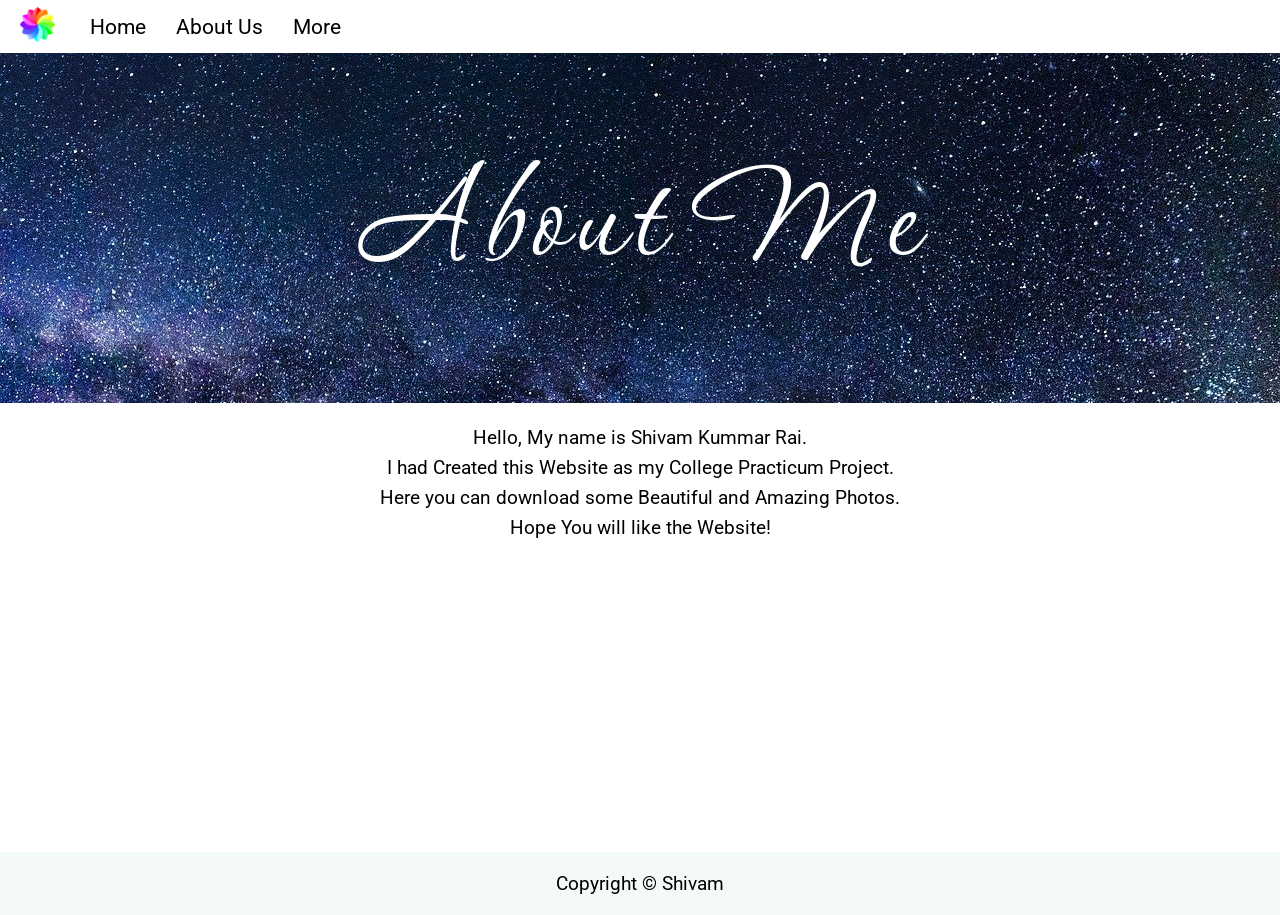
==== about.html @ 2e1bc5c0 "Add files via upload" ====
<!DOCTYPE html>
<html lang="en">
<head>
    <meta charset="UTF-8">
    <meta http-equiv="X-UA-Compatible" content="IE=edge">
    <meta name="viewport" content="width=device-width, initial-scale=1.0">
    <link rel="stylesheet" href="stylesheet.css">
    <link rel="preconnect" href="https://fonts.googleapis.com">
    <link rel="preconnect" href="https://fonts.gstatic.com" crossorigin>
    <link href="https://fonts.googleapis.com/css2?family=Corinthia:wght@400;700&family=Poppins:ital,wght@0,100;0,200;0,300;0,400;0,500;0,600;0,700;0,800;1,100;1,200;1,300;1,400;1,500;1,600;1,700;1,800&family=Roboto:ital,wght@0,100;0,300;0,400;0,500;0,700;0,900;1,100;1,300;1,400;1,500;1,700;1,900&display=swap" rel="stylesheet">
    <link rel="stylesheet" href="https://cdnjs.cloudflare.com/ajax/libs/font-awesome/6.0.0-beta3/css/all.min.css" integrity="sha512-Fo3rlrZj/k7ujTnHg4CGR2D7kSs0v4LLanw2qksYuRlEzO+tcaEPQogQ0KaoGN26/zrn20ImR1DfuLWnOo7aBA==" crossorigin="anonymous" referrerpolicy="no-referrer" />
    <title>Pick Photo-AboutUs</title>
</head>
<body>

    <nav class="navBar">
        <div class="logo">
            <img src="logo.png" alt="">
        </div>

        <div class="navItem">
            <ul class="list">
               <li><a href="index.html">Home</a></li>
               <li><a href="about.html">About Us</a></li>
               <li><a href="">More</a></li>
            </ul>
        </div>
    </nav>

    <div class="bg">
       <p>About Me</p>
    </div>
    
    <div class="about">
        <p>Hello, My name is Shivam Kummar Rai. <br>
            I had Created this Website as my College Practicum Project. <br>
            Here you can download some Beautiful and Amazing Photos. <br>
            Hope You will like the Website!</p>
    </div>
    <footer>
       <p>Copyright &copy;  Shivam</p> 
    </footer>


</body>
</html>



<!-- <div class="imglink">
    <div class="icon"><i class="fa-solid fa-share"></i></div>
    <div class="icon"><i class="fa-solid fa-heart"></i></div>
    <div class="icon"><i class="fa-solid fa-download"></i></div>
    <div class="icon"><i class="fa-solid fa-tag"></i></i></div>
 </div> -->
---- stylesheet.css ----
*{
    margin: 0px;
    padding: 0px;
    /* font-family: 'Corinthia', cursive;
    font-family: 'Poppins', sans-serif;
    font-family: 'Roboto', sans-serif */
}

html{
    scroll-behavior: smooth;
}

.logo img{
    height: 35px;
    padding: 7px 20px ;
}

.navBar{
    background-color: F4F9F9;
    display: flex;
    align-items: center;
    
}

.list{
    display: flex;
}

.list li{
    padding: 10px 15px;
    list-style: none;
    font-family: 'Roboto', sans-serif;
    
    
} 
 
.list li a{
    font-size: 1.3rem;
    color: black;
    text-decoration: none;
    transition: border-bottom 0.4s ease;
}

.list li a:hover{
    color: #A4EBF3;
    border-bottom: 4px solid #A4EBF3;
}

.bg{
    background: url("bg.jpg");
    height: 350px;
    width: 100%;
    display: flex;
    justify-content: center;
    align-items: center;
}

.bg p{
    color: white;
    font-family: 'Corinthia', cursive;
    letter-spacing: 7px;
    font-size: 10rem;
    z-index: 2;
    transition: color 0.3s ease;
    transition: font-size 0.3s ease; 
}

.bg p:hover{
    color: #A4EBF3;
    font-size: 11rem;
    
}




.gallery{
    margin: 1.5rem ;
    display: grid;
    grid-template-columns: repeat(auto-fit,minmax(360px,1fr));
    grid-gap: 0.7rem ;
}

.gallery-item{
    border-radius: 12px;
    background-color: #CCF2F4;
    height: auto;
    display: flex;
    flex-direction: column;
    justify-content: center;
    /* align-items: center; */
}

.gallery-item img{

    border-radius: 12px 12px 0px 0px;
    width: 100%;
    height: 100%;
    object-fit : cover;
}

.imglink{
    display: flex;
    justify-content: center;
}

.icon{
    
    font-size: 1.4rem;
    padding: 12px 30px;
}
.icon a{
    color: black;
}

.icon a :hover{
    color: #0c7681;
}

footer{
    padding: 20px; 
    font-size: 1.2rem;
    background-color: #F4F9F9;
    display: flex;
    align-items: center;
    justify-content: center;
    font-family: 'Roboto', sans-serif;
}


.about{
    padding: 20px 0px 0px 0px;
    line-height: 30px;
    display: flex;
    justify-content:center;
    min-height: calc(100vh - 41px - 350px - 80px);
}

.about p{
    font-size: 1.2rem;
    color: black;
    font-family: 'Roboto', sans-serif;
    text-align: center;
} 




@media only screen and (max-width:390px){
    .gallery{
        grid-template-columns: repeat(auto-fit,minmax(270px,1fr));
    }

    .bg p{
        
        font-size: 2.8rem;
        
    }
    
    .bg p:hover{
        color: #A4EBF3;
        font-size: 3rem;
        
    }

}

@media only screen and (max-width:310px){
    .gallery{
        grid-template-columns: repeat(auto-fit,minmax(255px,1fr));
    }

}

@media only screen and (max-width:800px){

    .bg p{
        
        font-size: 3.8rem;
        
    }
    
    .bg p:hover{
        color: #A4EBF3;
        font-size: 4rem;
        
    }
}
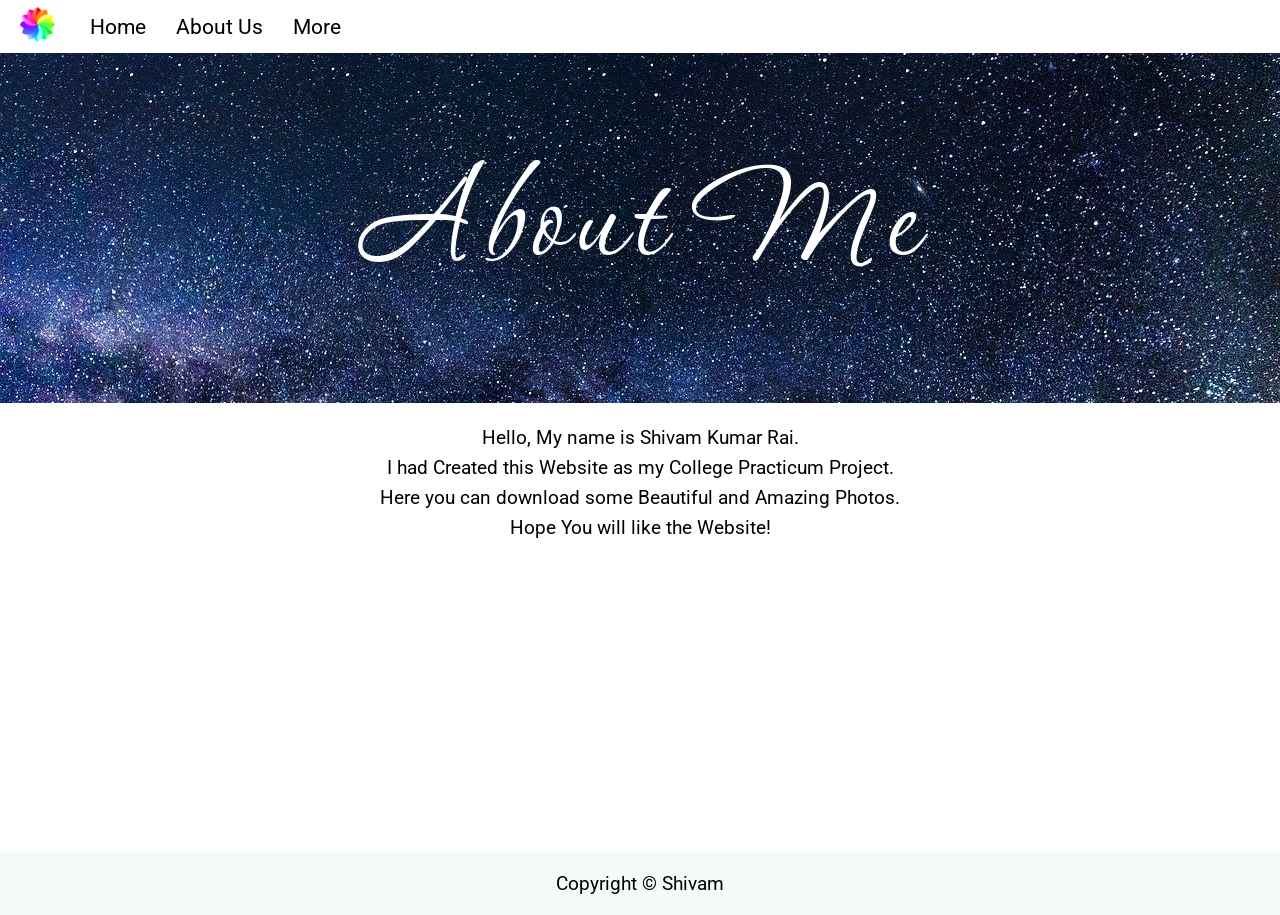
==== commit a9e6fade: "Update about.html" ====
--- a/about.html
+++ b/about.html
@@ -32,7 +32,7 @@
     </div>
     
     <div class="about">
-        <p>Hello, My name is Shivam Kummar Rai. <br>
+        <p>Hello, My name is Shivam Kumar Rai. <br>
             I had Created this Website as my College Practicum Project. <br>
             Here you can download some Beautiful and Amazing Photos. <br>
             Hope You will like the Website!</p>
@@ -52,4 +52,4 @@
     <div class="icon"><i class="fa-solid fa-heart"></i></div>
     <div class="icon"><i class="fa-solid fa-download"></i></div>
     <div class="icon"><i class="fa-solid fa-tag"></i></i></div>
- </div> -->+ </div> -->
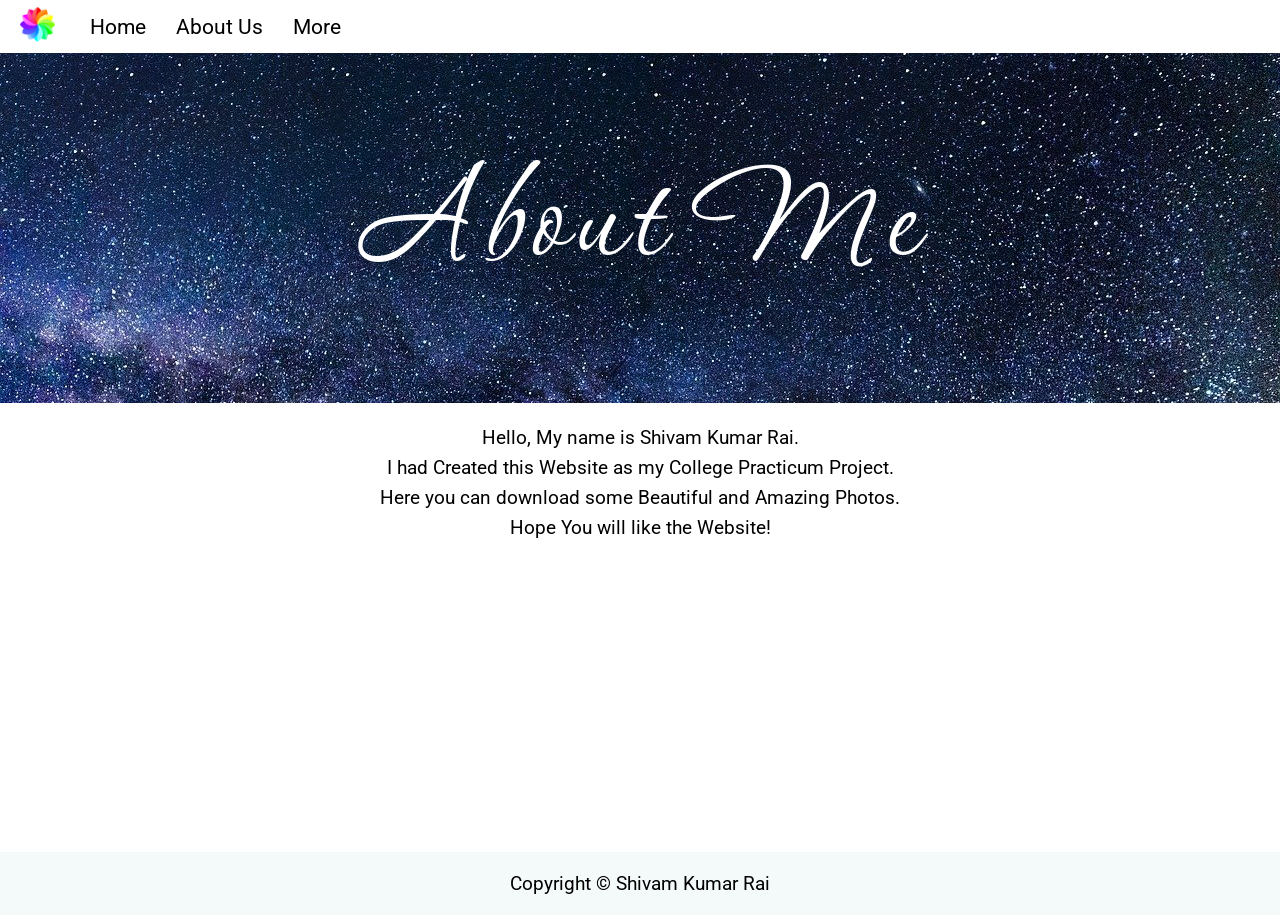
==== commit 97ea9340: "Update about.html" ====
--- a/about.html
+++ b/about.html
@@ -38,7 +38,7 @@
             Hope You will like the Website!</p>
     </div>
     <footer>
-       <p>Copyright &copy;  Shivam</p> 
+       <p>Copyright &copy;  Shivam Kumar Rai</p> 
     </footer>
 
 
